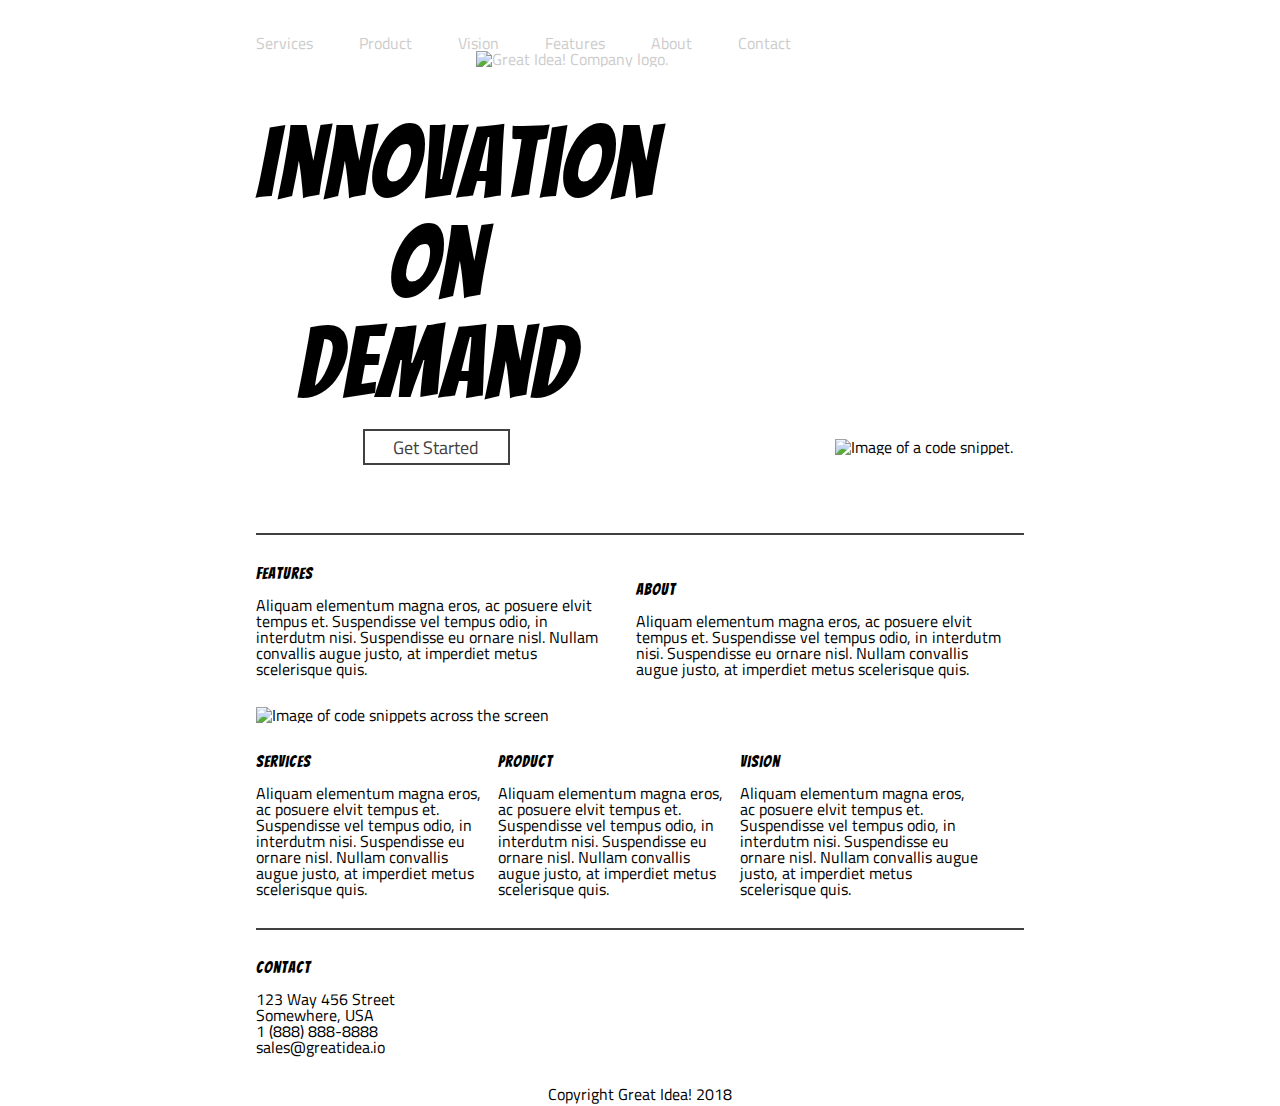
==== great-idea/index.html @ aa98387a "Added yesterday's code back in" ====
<!doctype html>

<html lang="en">
<head>
  <meta charset="utf-8">

  <title>Great Idea!</title>

  <link href="https://fonts.googleapis.com/css?family=Bangers|Titillium+Web" rel="stylesheet">
  <link rel="stylesheet" href="css/index.css">

  <!--[if lt IE 9]>
    <script src="https://cdnjs.cloudflare.com/ajax/libs/html5shiv/3.7.3/html5shiv.js"></script>
  <![endif]-->
</head>

  <body>

    <div class="container">
      <header>
        <nav><!--
          --><a href="#">Services</a><!--
          --><a href="#">Product</a><!--
          --><a href="#">Vision</a><!--
          --><a href="#">Features</a><!--
          --><a href="#">About</a><!--
          --><a href="#">Contact</a><!--
          --><img class="logo" src="img/logo.png" alt="Great Idea! Company logo."><!--
        --></nav>


      </header>

      <section class="intro-section">
        <div class="row two-col">

          <div class="col intro-heading">
            <h1>Innovation<br/>
              On<br/>
              Demand</h1>
            <a class="button" href="#">Get Started</a>
          </div>

          <div class="col intro-image">
            <img src="img/header-img.png" alt="Image of a code snippet.">
          </div>

        </div>

      </section>

      <section>
        <div class="row two-col">

          <div class="col">
            <h4>Features</h4>
            <p>Aliquam elementum magna eros, ac posuere elvit tempus et. Suspendisse vel tempus odio, in interdutm nisi. Suspendisse eu ornare nisl. Nullam convallis augue justo, at imperdiet metus scelerisque quis.</p>
          </div>

          <div class="col">
            <h4>About</h4>
            <p>Aliquam elementum magna eros, ac posuere elvit tempus et. Suspendisse vel tempus odio, in interdutm nisi. Suspendisse eu ornare nisl. Nullam convallis augue justo, at imperdiet metus scelerisque quis.</p>
          </div>

        </div>

      </section>

      <section>
        <img class="middle-img" src="img/mid-page-accent.jpg" alt="Image of code snippets across the screen">
      </section>

      <section>

        <div class="row three-col">

          <div class="col">
            <h4>Services</h4>
            <p>Aliquam elementum magna eros, ac posuere elvit tempus et. Suspendisse vel tempus odio, in interdutm nisi. Suspendisse eu ornare nisl. Nullam convallis augue justo, at imperdiet metus scelerisque quis.</p>
          </div><!--
          --><div class="col">
            <h4>Product</h4>
            <p>Aliquam elementum magna eros, ac posuere elvit tempus et. Suspendisse vel tempus odio, in interdutm nisi. Suspendisse eu ornare nisl. Nullam convallis augue justo, at imperdiet metus scelerisque quis.</p>
          </div><!--
          --><div class="col">
            <h4>Vision</h4>
            <p>Aliquam elementum magna eros, ac posuere elvit tempus et. Suspendisse vel tempus odio, in interdutm nisi. Suspendisse eu ornare nisl. Nullam convallis augue justo, at imperdiet metus scelerisque quis.</p>
          </div>

        </div>
      </section>

      <footer>
        <h4>Contact</h4>
        <address>
          123 Way 456 Street<br/>
          Somewhere, USA
        </address>
        <p>1 (888) 888-8888</p>
        <p>sales@greatidea.io</p>

        <div class="copyright">
          Copyright Great Idea! 2018
        </div>

      </footer>
    </div>
    <!-- end .container -->
  </body>
</html>
---- great-idea/css/index.css ----
/* http://meyerweb.com/eric/tools/css/reset/ 
   v2.0 | 20110126
   License: none (public domain)
*/

html, body, div, span, applet, object, iframe,
h1, h2, h3, h4, h5, h6, p, blockquote, pre,
a, abbr, acronym, address, big, cite, code,
del, dfn, em, img, ins, kbd, q, s, samp,
small, strike, strong, sub, sup, tt, var,
b, u, i, center,
dl, dt, dd, ol, ul, li,
fieldset, form, label, legend,
table, caption, tbody, tfoot, thead, tr, th, td,
article, aside, canvas, details, embed, 
figure, figcaption, footer, header, hgroup, 
menu, nav, output, ruby, section, summary,
time, mark, audio, video {
	margin: 0;
	padding: 0;
	border: 0;
	font-size: 100%;
	font: inherit;
	vertical-align: baseline;
}
/* HTML5 display-role reset for older browsers */
article, aside, details, figcaption, figure, 
footer, header, hgroup, menu, nav, section {
	display: block;
}
body {
	line-height: 1;
}
ol, ul {
	list-style: none;
}
blockquote, q {
	quotes: none;
}
blockquote:before, blockquote:after,
q:before, q:after {
	content: '';
	content: none;
}
table {
	border-collapse: collapse;
	border-spacing: 0;
}

/* Set every element's box-sizing to border-box */
* {
    box-sizing: border-box;
}

html, body {
    height: 100%;
    font-family: 'Titillium Web', sans-serif;
}

h1, h2, h3, h4, h5 {
    font-family: 'Bangers', cursive;
    letter-spacing: 1px;
    margin-bottom: 15px;
}

/* Copy and paste your work from yesterday here and start to refactor into flexbox */

/* set page width/margin */
.container {
	width: 60%;
	margin: 0 auto;
}

/* set margins for sections */
header, section, footer {
	margin-bottom: 4%;
}

/* header and nav */
header {
	margin-top: 35px;
	width: 100%;
}



nav {
	width: 100%;
}

nav a, nav img {
	display: inline-block;
	margin-right: 6%;
	text-decoration: none;
	color: #ccc;
}

nav .logo {
	margin-right: 0;
	margin-left: 220px;
}

/* button */

.button {
	text-decoration: none;
	border: 2px solid #404040;
	padding: 0.7% 8%;
	font-size: 18px;
	color: #404040;
}

.button:hover {
	animation-duration: 0.6s;
	animation-fill-mode: forwards;
	animation-name: button-hover;
}

/* rows and columns */

.row {
	width: 100%;
}

.col {
	display: inline-block;
}

.col:not(:last-child) {
	padding-right: 2%;
}

.row.two-col .col {
	width: 49%;
}

.row.three-col .col {
	width: 31.5%;
}

/* intro section */
.intro-section {
	margin-top: 6%;
	border-bottom: 2px solid #404040;
}

.intro-heading {
	text-align: center;
}

.intro-heading h1 {
	position: relative;
	z-index: 1;
	font-size: 100px;
	padding-bottom: 10px;
}

.intro-section > .row {
	padding-bottom: 10%;
}

.intro-section .intro-image {
	text-align: right;
}

/* middle image */
.middle-img {
	width: 100%;
}

/* footer */
footer {
	padding-top: 4%;
	border-top: 2px solid #404040;
}

.copyright {
	margin-top: 4%;
	text-align: center;
}

/* animations */
@keyframes button-hover {
	to {
		background-color: #404040;
		color: #fff;
		border-radius: 10px;
		font-style: italic;
		border: 5px dashed #fff;
	}
}
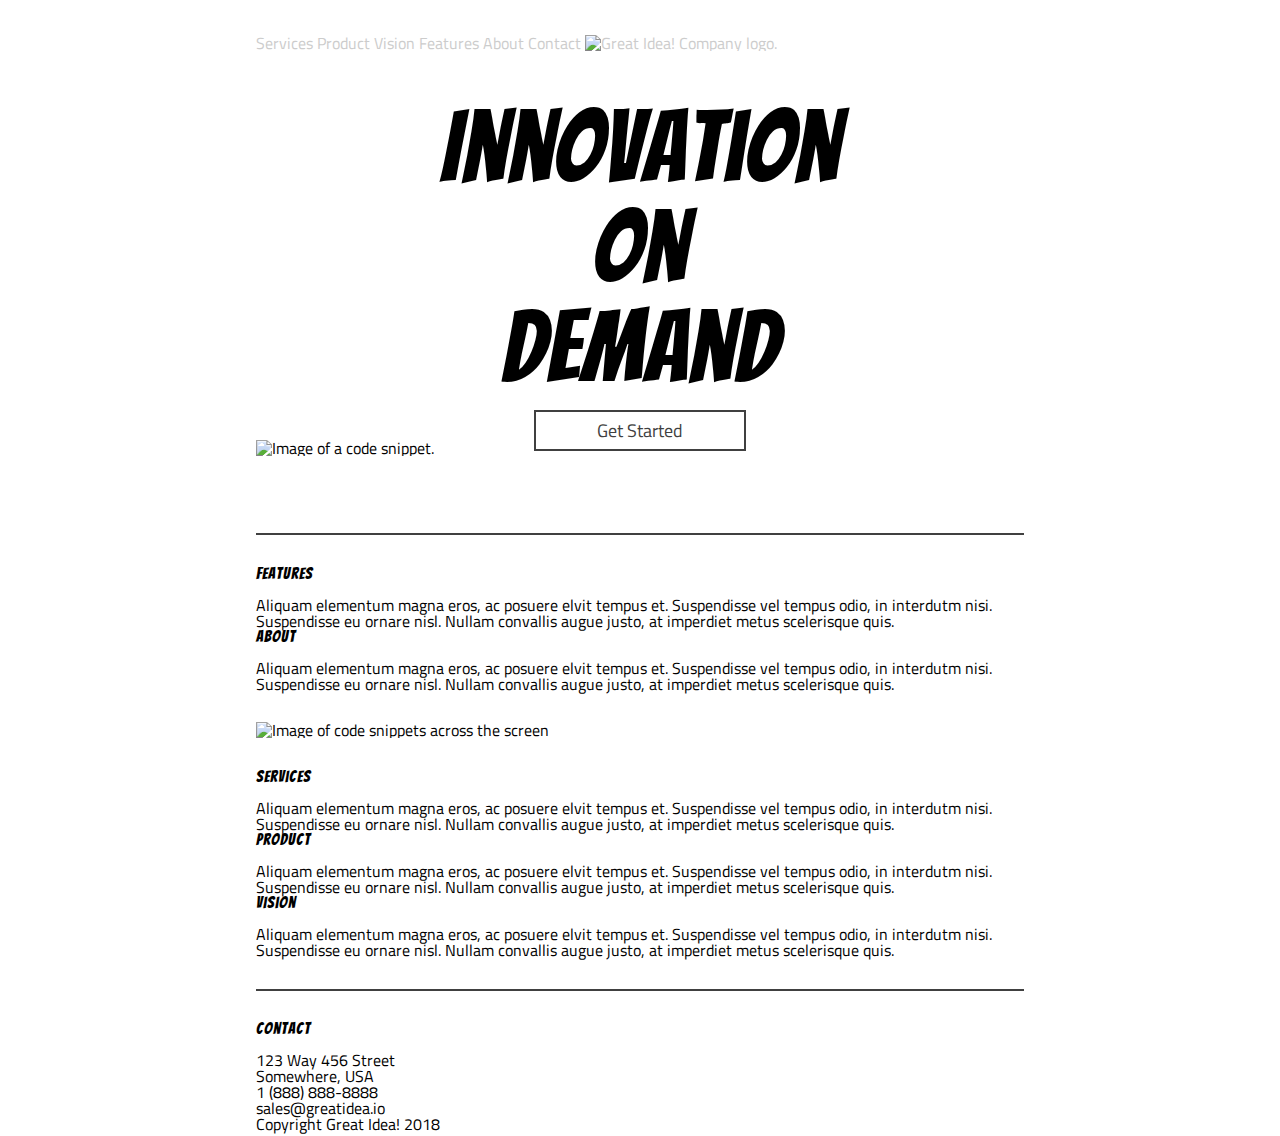
==== commit cc71436c: "Cleaned up HTML" ====
--- a/great-idea/index.html
+++ b/great-idea/index.html
@@ -18,17 +18,15 @@
 
     <div class="container">
       <header>
-        <nav><!--
-          --><a href="#">Services</a><!--
-          --><a href="#">Product</a><!--
-          --><a href="#">Vision</a><!--
-          --><a href="#">Features</a><!--
-          --><a href="#">About</a><!--
-          --><a href="#">Contact</a><!--
-          --><img class="logo" src="img/logo.png" alt="Great Idea! Company logo."><!--
-        --></nav>
-
-
+        <nav>
+          <a href="#">Services</a>
+          <a href="#">Product</a>
+          <a href="#">Vision</a>
+          <a href="#">Features</a>
+          <a href="#">About</a>
+          <a href="#">Contact</a>
+          <img class="logo" src="img/logo.png" alt="Great Idea! Company logo.">
+        </nav>
       </header>
 
       <section class="intro-section">
@@ -77,12 +75,12 @@
           <div class="col">
             <h4>Services</h4>
             <p>Aliquam elementum magna eros, ac posuere elvit tempus et. Suspendisse vel tempus odio, in interdutm nisi. Suspendisse eu ornare nisl. Nullam convallis augue justo, at imperdiet metus scelerisque quis.</p>
-          </div><!--
-          --><div class="col">
+          </div>
+          <div class="col">
             <h4>Product</h4>
             <p>Aliquam elementum magna eros, ac posuere elvit tempus et. Suspendisse vel tempus odio, in interdutm nisi. Suspendisse eu ornare nisl. Nullam convallis augue justo, at imperdiet metus scelerisque quis.</p>
-          </div><!--
-          --><div class="col">
+          </div>
+          <div class="col">
             <h4>Vision</h4>
             <p>Aliquam elementum magna eros, ac posuere elvit tempus et. Suspendisse vel tempus odio, in interdutm nisi. Suspendisse eu ornare nisl. Nullam convallis augue justo, at imperdiet metus scelerisque quis.</p>
           </div>
--- a/great-idea/css/index.css
+++ b/great-idea/css/index.css
@@ -79,25 +79,22 @@
 /* header and nav */
 header {
 	margin-top: 35px;
-	width: 100%;
+	
 }
 
 
 
 nav {
-	width: 100%;
+	
 }
 
 nav a, nav img {
-	display: inline-block;
-	margin-right: 6%;
 	text-decoration: none;
 	color: #ccc;
 }
 
 nav .logo {
-	margin-right: 0;
-	margin-left: 220px;
+
 }
 
 /* button */
@@ -119,23 +116,19 @@
 /* rows and columns */
 
 .row {
-	width: 100%;
+
 }
 
 .col {
-	display: inline-block;
-}
 
-.col:not(:last-child) {
-	padding-right: 2%;
 }
 
 .row.two-col .col {
-	width: 49%;
+	
 }
 
 .row.three-col .col {
-	width: 31.5%;
+	
 }
 
 /* intro section */
@@ -160,7 +153,7 @@
 }
 
 .intro-section .intro-image {
-	text-align: right;
+	
 }
 
 /* middle image */
@@ -175,8 +168,7 @@
 }
 
 .copyright {
-	margin-top: 4%;
-	text-align: center;
+
 }
 
 /* animations */
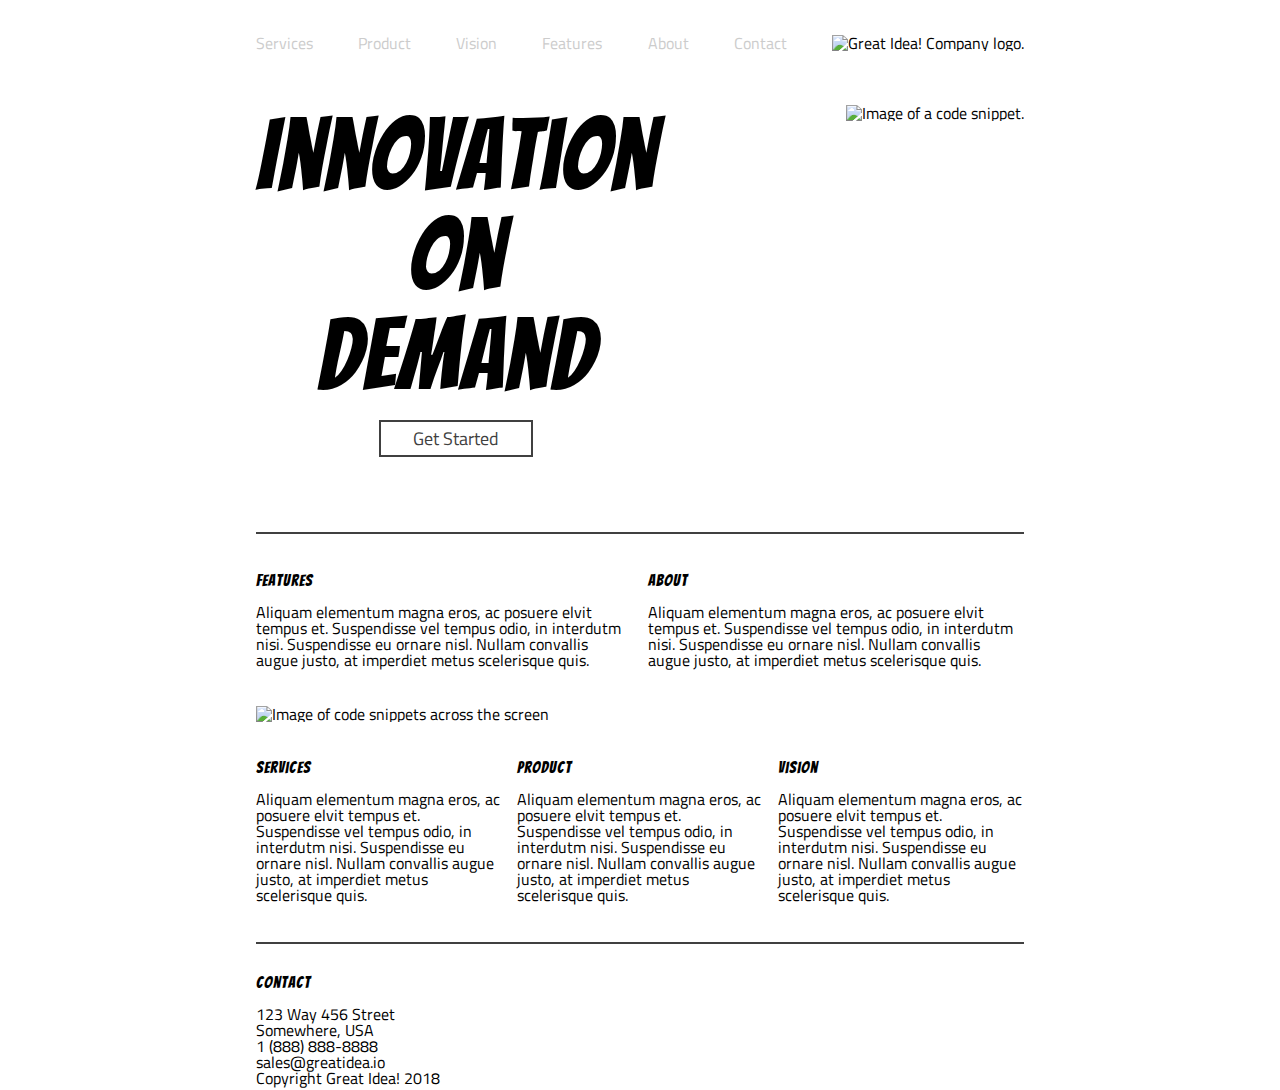
==== commit 7beaa4af: "Re-worked row/column classes & removed unneeded classes" ====
--- a/great-idea/index.html
+++ b/great-idea/index.html
@@ -30,7 +30,7 @@
       </header>
 
       <section class="intro-section">
-        <div class="row two-col">
+        <div class="row">
 
           <div class="col intro-heading">
             <h1>Innovation<br/>
@@ -48,7 +48,7 @@
       </section>
 
       <section>
-        <div class="row two-col">
+        <div class="row">
 
           <div class="col">
             <h4>Features</h4>
@@ -70,7 +70,7 @@
 
       <section>
 
-        <div class="row three-col">
+        <div class="row">
 
           <div class="col">
             <h4>Services</h4>
--- a/great-idea/css/index.css
+++ b/great-idea/css/index.css
@@ -79,22 +79,18 @@
 /* header and nav */
 header {
 	margin-top: 35px;
-	
 }
 
-
-
 nav {
-	
+	width: 100%;
+	display: flex;
+	justify-content: space-between;
+	align-items: center;
 }
 
-nav a, nav img {
+nav a {
 	text-decoration: none;
 	color: #ccc;
-}
-
-nav .logo {
-
 }
 
 /* button */
@@ -116,19 +112,22 @@
 /* rows and columns */
 
 .row {
-
+	display: flex;
+	justify-content: space-between;
 }
 
-.col {
-
+/* give padding to each column */
+.row .col {
+	padding: 1%;
 }
 
-.row.two-col .col {
-	
+/* remove padding from left/right of first/last col in row */
+.row .col:first-child {
+	padding-left: 0;
 }
 
-.row.three-col .col {
-	
+.row .col:last-child {
+	padding-right: 0;
 }
 
 /* intro section */
@@ -150,10 +149,6 @@
 
 .intro-section > .row {
 	padding-bottom: 10%;
-}
-
-.intro-section .intro-image {
-	
 }
 
 /* middle image */
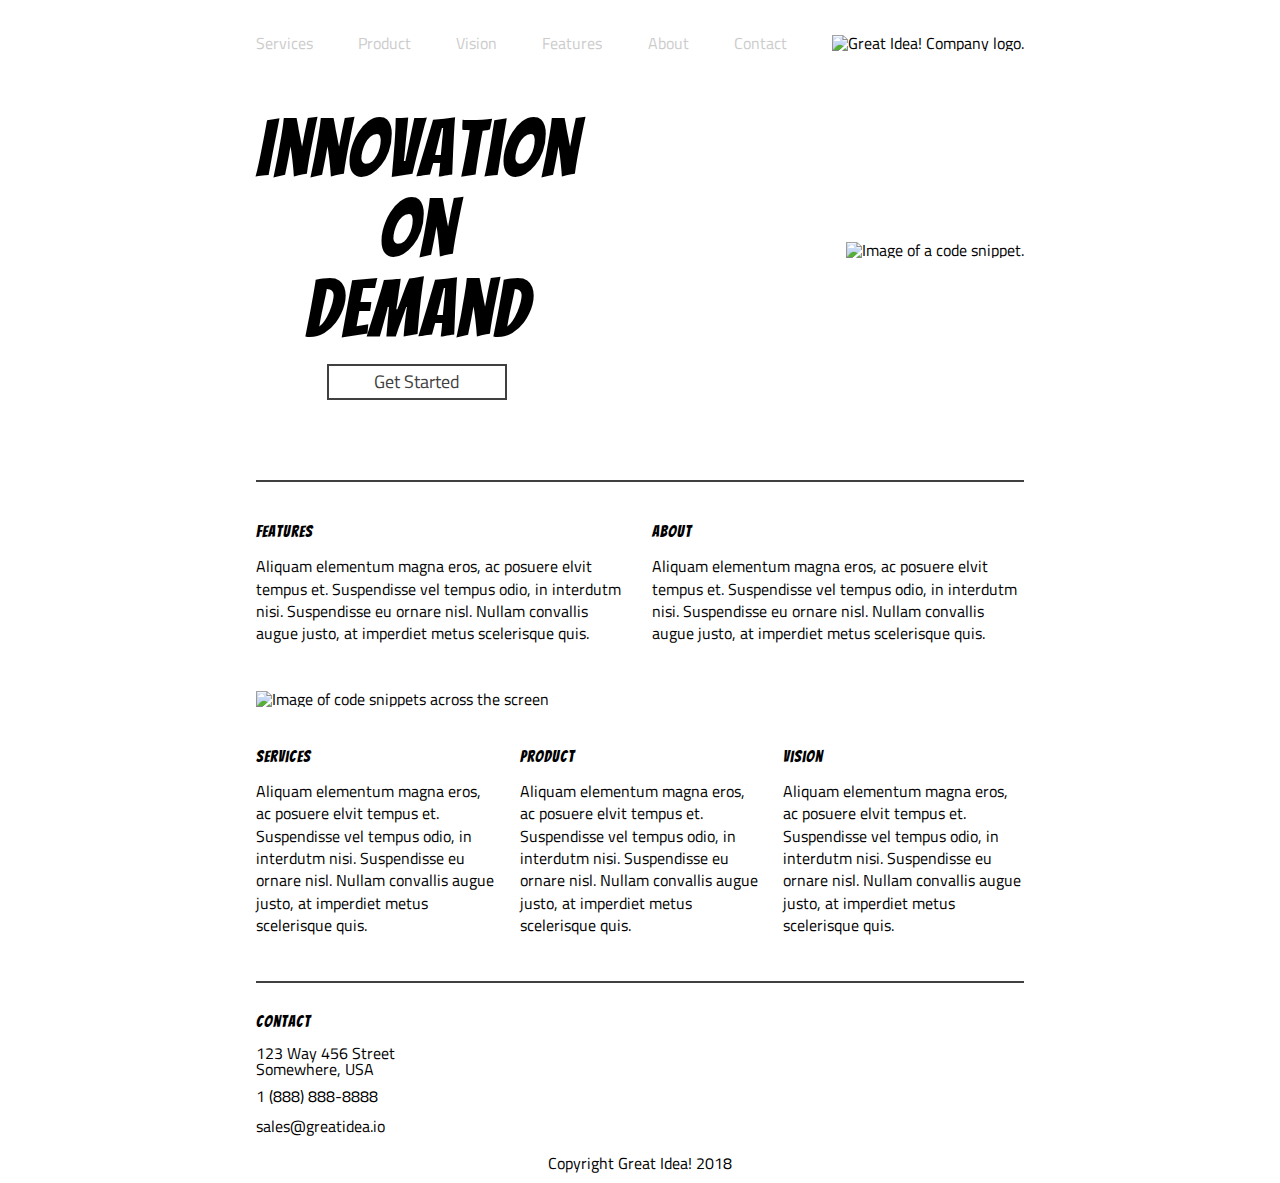
==== commit 43e847ff: "Finished homepage" ====
--- a/great-idea/index.html
+++ b/great-idea/index.html
@@ -98,7 +98,7 @@
         <p>sales@greatidea.io</p>
 
         <div class="copyright">
-          Copyright Great Idea! 2018
+          <p>Copyright Great Idea! 2018</p>
         </div>
 
       </footer>
--- a/great-idea/css/index.css
+++ b/great-idea/css/index.css
@@ -65,6 +65,11 @@
 
 /* Copy and paste your work from yesterday here and start to refactor into flexbox */
 
+p {
+	line-height: 1.4;
+	margin: 1% 0;
+}
+
 /* set page width/margin */
 .container {
 	width: 60%;
@@ -93,12 +98,12 @@
 	color: #ccc;
 }
 
-/* button */
+/* CTA button */
 
 .button {
 	text-decoration: none;
 	border: 2px solid #404040;
-	padding: 0.7% 8%;
+	padding: 0.7% 14%;
 	font-size: 18px;
 	color: #404040;
 }
@@ -118,7 +123,7 @@
 
 /* give padding to each column */
 .row .col {
-	padding: 1%;
+	padding: 1.5%;
 }
 
 /* remove padding from left/right of first/last col in row */
@@ -136,6 +141,10 @@
 	border-bottom: 2px solid #404040;
 }
 
+.intro-section .row {
+	align-items: center;
+}
+
 .intro-heading {
 	text-align: center;
 }
@@ -143,7 +152,7 @@
 .intro-heading h1 {
 	position: relative;
 	z-index: 1;
-	font-size: 100px;
+	font-size: 80px;
 	padding-bottom: 10px;
 }
 
@@ -163,7 +172,8 @@
 }
 
 .copyright {
-
+	display: flex;
+	justify-content: center;
 }
 
 /* animations */
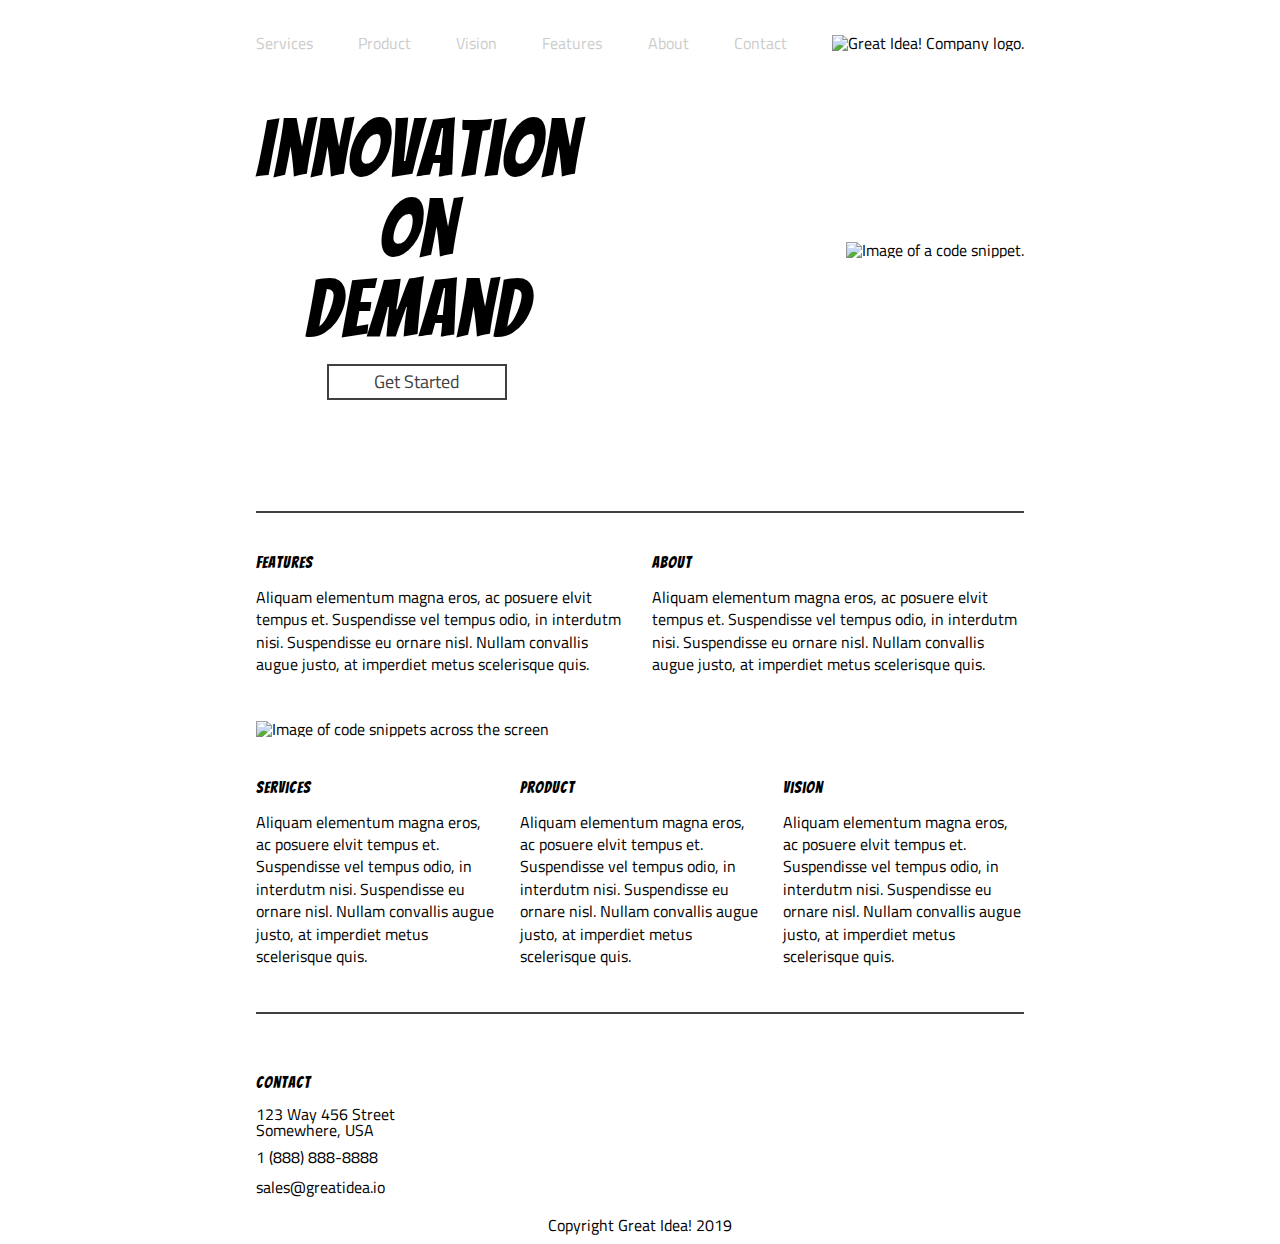
==== commit 478f85cf: "Refactored bottom/top borders with helper class" ====
--- a/great-idea/index.html
+++ b/great-idea/index.html
@@ -47,46 +47,50 @@
 
       </section>
 
-      <section>
-        <div class="row">
+      <div class="main-content">
 
-          <div class="col">
-            <h4>Features</h4>
-            <p>Aliquam elementum magna eros, ac posuere elvit tempus et. Suspendisse vel tempus odio, in interdutm nisi. Suspendisse eu ornare nisl. Nullam convallis augue justo, at imperdiet metus scelerisque quis.</p>
+        <section>
+          <div class="row">
+
+            <div class="col">
+              <h4>Features</h4>
+              <p>Aliquam elementum magna eros, ac posuere elvit tempus et. Suspendisse vel tempus odio, in interdutm nisi. Suspendisse eu ornare nisl. Nullam convallis augue justo, at imperdiet metus scelerisque quis.</p>
+            </div>
+
+            <div class="col">
+              <h4>About</h4>
+              <p>Aliquam elementum magna eros, ac posuere elvit tempus et. Suspendisse vel tempus odio, in interdutm nisi. Suspendisse eu ornare nisl. Nullam convallis augue justo, at imperdiet metus scelerisque quis.</p>
+            </div>
+
           </div>
 
-          <div class="col">
-            <h4>About</h4>
-            <p>Aliquam elementum magna eros, ac posuere elvit tempus et. Suspendisse vel tempus odio, in interdutm nisi. Suspendisse eu ornare nisl. Nullam convallis augue justo, at imperdiet metus scelerisque quis.</p>
+        </section>
+
+        <section>
+          <img class="middle-img" src="img/mid-page-accent.jpg" alt="Image of code snippets across the screen">
+        </section>
+
+        <section>
+
+          <div class="row">
+
+            <div class="col">
+              <h4>Services</h4>
+              <p>Aliquam elementum magna eros, ac posuere elvit tempus et. Suspendisse vel tempus odio, in interdutm nisi. Suspendisse eu ornare nisl. Nullam convallis augue justo, at imperdiet metus scelerisque quis.</p>
+            </div>
+            <div class="col">
+              <h4>Product</h4>
+              <p>Aliquam elementum magna eros, ac posuere elvit tempus et. Suspendisse vel tempus odio, in interdutm nisi. Suspendisse eu ornare nisl. Nullam convallis augue justo, at imperdiet metus scelerisque quis.</p>
+            </div>
+            <div class="col">
+              <h4>Vision</h4>
+              <p>Aliquam elementum magna eros, ac posuere elvit tempus et. Suspendisse vel tempus odio, in interdutm nisi. Suspendisse eu ornare nisl. Nullam convallis augue justo, at imperdiet metus scelerisque quis.</p>
+            </div>
+
           </div>
+        </section>
 
-        </div>
-
-      </section>
-
-      <section>
-        <img class="middle-img" src="img/mid-page-accent.jpg" alt="Image of code snippets across the screen">
-      </section>
-
-      <section>
-
-        <div class="row">
-
-          <div class="col">
-            <h4>Services</h4>
-            <p>Aliquam elementum magna eros, ac posuere elvit tempus et. Suspendisse vel tempus odio, in interdutm nisi. Suspendisse eu ornare nisl. Nullam convallis augue justo, at imperdiet metus scelerisque quis.</p>
-          </div>
-          <div class="col">
-            <h4>Product</h4>
-            <p>Aliquam elementum magna eros, ac posuere elvit tempus et. Suspendisse vel tempus odio, in interdutm nisi. Suspendisse eu ornare nisl. Nullam convallis augue justo, at imperdiet metus scelerisque quis.</p>
-          </div>
-          <div class="col">
-            <h4>Vision</h4>
-            <p>Aliquam elementum magna eros, ac posuere elvit tempus et. Suspendisse vel tempus odio, in interdutm nisi. Suspendisse eu ornare nisl. Nullam convallis augue justo, at imperdiet metus scelerisque quis.</p>
-          </div>
-
-        </div>
-      </section>
+      </div>
 
       <footer>
         <h4>Contact</h4>
@@ -98,7 +102,7 @@
         <p>sales@greatidea.io</p>
 
         <div class="copyright">
-          <p>Copyright Great Idea! 2018</p>
+          <p>Copyright Great Idea! 2019</p>
         </div>
 
       </footer>
--- a/great-idea/css/index.css
+++ b/great-idea/css/index.css
@@ -49,7 +49,8 @@
 
 /* Set every element's box-sizing to border-box */
 * {
-    box-sizing: border-box;
+	box-sizing: border-box;
+	max-width: 100%;
 }
 
 html, body {
@@ -61,6 +62,10 @@
     font-family: 'Bangers', cursive;
     letter-spacing: 1px;
     margin-bottom: 15px;
+}
+
+h3 {
+	font-size: 25px;
 }
 
 /* Copy and paste your work from yesterday here and start to refactor into flexbox */
@@ -138,7 +143,6 @@
 /* intro section */
 .intro-section {
 	margin-top: 6%;
-	border-bottom: 2px solid #404040;
 }
 
 .intro-section .row {
@@ -168,12 +172,50 @@
 /* footer */
 footer {
 	padding-top: 4%;
+}
+
+.copyright {
+	display: flex;
+	justify-content: center;
+}
+
+/* helper classes */
+
+.main-content {
+	border-bottom: 2px solid #404040;
+	margin-bottom: 4%;
 	border-top: 2px solid #404040;
-}
-
-.copyright {
-	display: flex;
-	justify-content: center;
+	padding-top: 4%;
+}
+
+/* Services page-specific styles */
+
+/* card list section */
+.card-items {
+	display: flex;
+	flex-wrap: wrap;
+	justify-content: space-between;
+	align-content: space-between;
+}
+
+/* each card */
+.card-items .card {
+	width: 48%;
+	border: 1px solid #404040;
+	padding: 3%;
+	margin-bottom: 4%;
+	background-color: #f4f3f4;
+}
+
+/* button for each card */
+.card .button {
+	background-color: #fff;
+	border: 1px solid #404040;
+	border-radius: 5px;
+	margin-top: 6%;
+	display: inline-block;
+	padding: 4% 13%;
+	font-size: 14px;
 }
 
 /* animations */
@@ -185,4 +227,4 @@
 		font-style: italic;
 		border: 5px dashed #fff;
 	}
-}
+}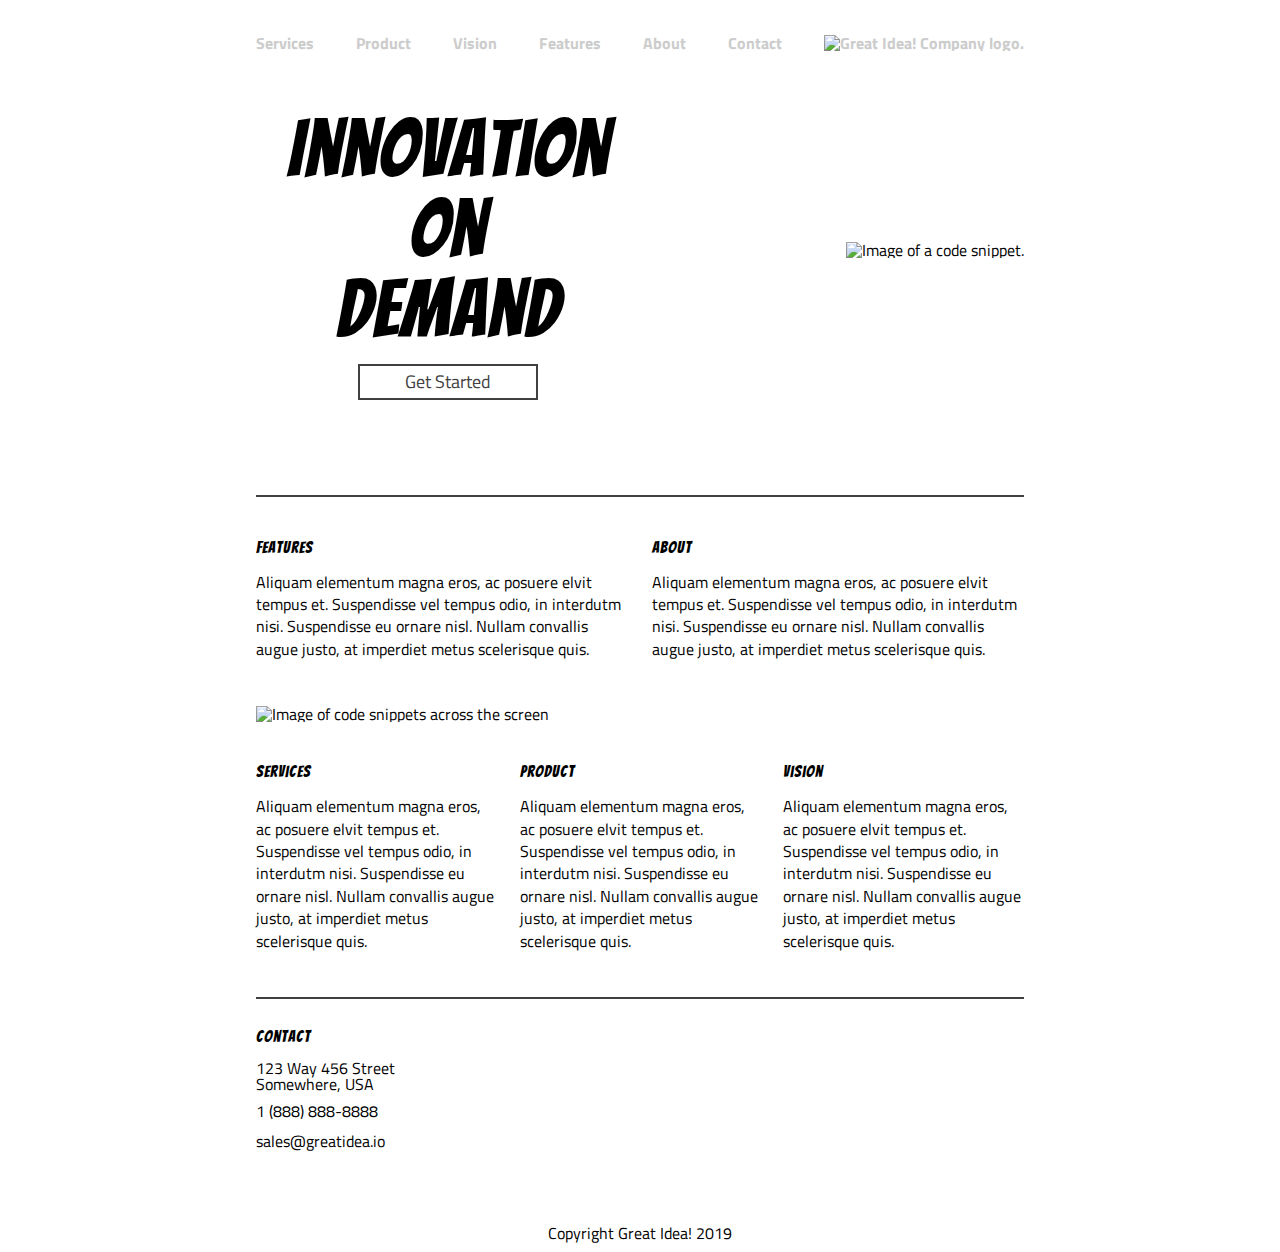
==== commit f8d52581: "MVP" ====
--- a/great-idea/index.html
+++ b/great-idea/index.html
@@ -19,13 +19,15 @@
     <div class="container">
       <header>
         <nav>
-          <a href="#">Services</a>
+          <a href="services.html">Services</a>
           <a href="#">Product</a>
           <a href="#">Vision</a>
           <a href="#">Features</a>
           <a href="#">About</a>
           <a href="#">Contact</a>
-          <img class="logo" src="img/logo.png" alt="Great Idea! Company logo.">
+          <a href="index.html">
+            <img class="logo" src="img/logo.png" alt="Great Idea! Company logo.">
+          </a>
         </nav>
       </header>
 
--- a/great-idea/css/index.css
+++ b/great-idea/css/index.css
@@ -75,6 +75,16 @@
 	margin: 1% 0;
 }
 
+ul {
+	list-style-type: square;
+	list-style-position: inside;
+	margin: 3.5% 0;
+}
+
+ul, li {
+	line-height: 26px;
+}
+
 /* set page width/margin */
 .container {
 	width: 60%;
@@ -101,6 +111,7 @@
 nav a {
 	text-decoration: none;
 	color: #ccc;
+	font-weight: bold;
 }
 
 /* CTA button */
@@ -151,6 +162,7 @@
 
 .intro-heading {
 	text-align: center;
+	margin-left: 4%;
 }
 
 .intro-heading h1 {
@@ -161,22 +173,18 @@
 }
 
 .intro-section > .row {
-	padding-bottom: 10%;
-}
-
-/* middle image */
-.middle-img {
+	padding-bottom: 8%;
+}
+
+/* full-width images */
+section>img {
 	width: 100%;
 }
 
-/* footer */
-footer {
-	padding-top: 4%;
-}
-
 .copyright {
 	display: flex;
 	justify-content: center;
+	margin-top: 8%;
 }
 
 /* helper classes */
@@ -188,7 +196,7 @@
 	padding-top: 4%;
 }
 
-/* Services page-specific styles */
+/* *** Services page-specific styles *** */
 
 /* card list section */
 .card-items {
@@ -196,6 +204,7 @@
 	flex-wrap: wrap;
 	justify-content: space-between;
 	align-content: space-between;
+	margin-bottom: 1%;
 }
 
 /* each card */
@@ -217,6 +226,12 @@
 	padding: 4% 13%;
 	font-size: 14px;
 }
+
+/* services facts (bottom section) */
+.services-facts .col {
+	width: 48%;
+}
+
 
 /* animations */
 @keyframes button-hover {
